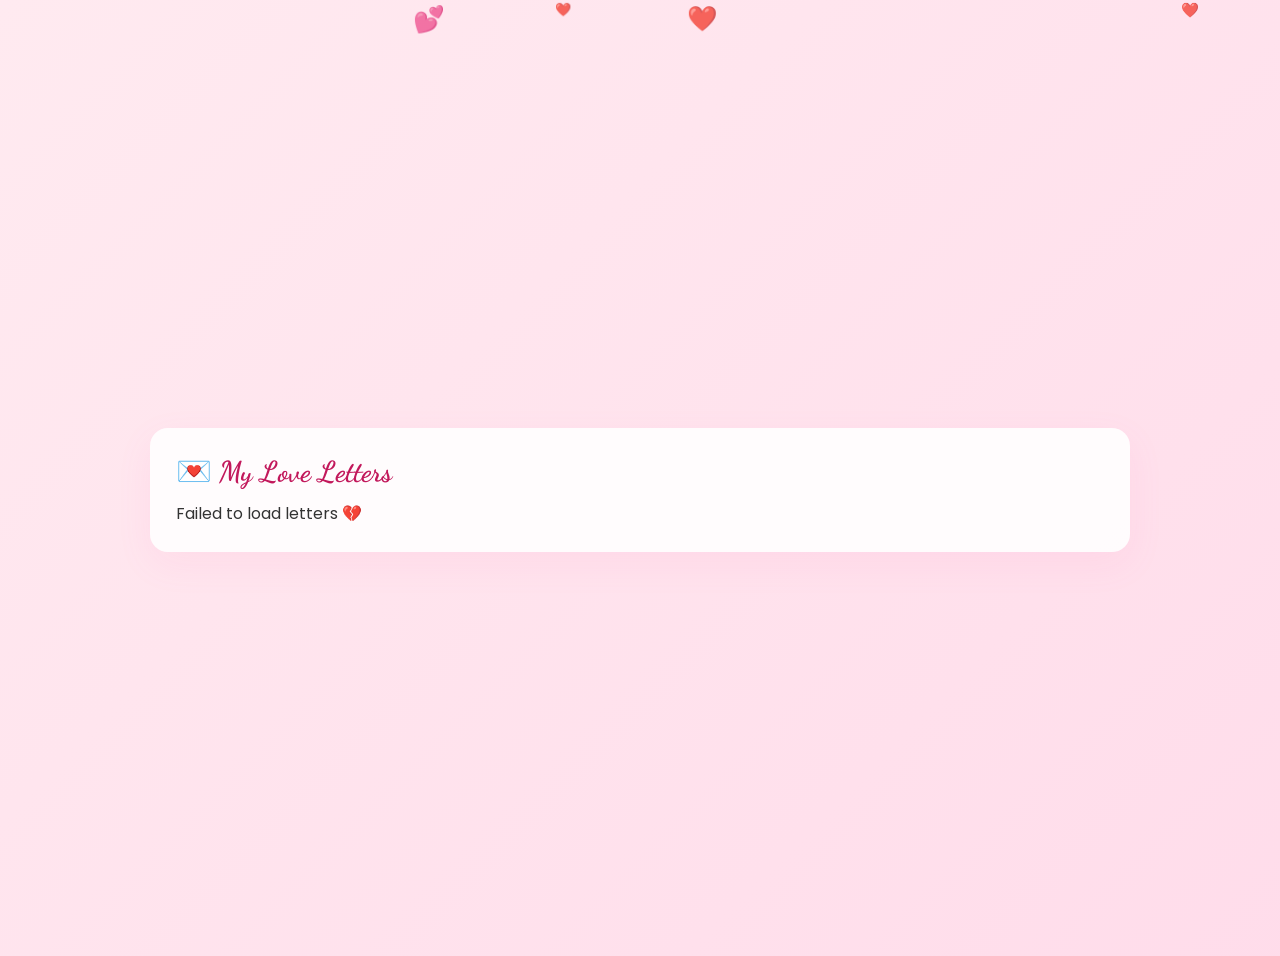
==== view.html @ c1302243 "Add files via upload" ====
<!DOCTYPE html>
<html lang="en">
  <head>
    <meta charset="utf-8" />
    <meta name="viewport" content="width=device-width,initial-scale=1" />
    <title>For You My Love 💗</title>

    <link
      href="https://fonts.googleapis.com/css2?family=Poppins:wght@300;400;600&family=Dancing+Script:wght@500&display=swap"
      rel="stylesheet"
    />
    <link rel="stylesheet" href="style.css" />
  </head>
  <body>
    <!-- Hearts background -->
    <div id="heart-background" class="heart-background"></div>

    <!-- Intro animation -->
    <div id="intro" class="intro-screen">
      <div class="intro-content">
        <h1>For You My Love 💗</h1>
      </div>
    </div>

    <!-- App -->
    <div id="app">
      <main class="pages">
        <!-- Love -->
        <section id="letter" class="page active" aria-hidden="false">
          <div class="card">
            <h2 class="title">💌 My Love Letters</h2>

            <div id="letters-list" class="letter-list">
              <!-- Letters will be rendered here -->
            </div>

            <div
              class="letter-content"
              id="letterContent"
              style="display: none"
            >
              <div class="editable" id="letterText"></div>
              <div class="signature">With all my love,<br />Your Name</div>
            </div>
          </div>
        </section>
      </main>
    </div>

    <script>
      const FIREBASE_URL =
        "https://love-58a84-default-rtdb.asia-southeast1.firebasedatabase.app";

      async function loadData(path) {
        const res = await fetch(`${FIREBASE_URL}/${path}.json`);
        return res.json();
      }

      const lettersList = document.getElementById("letters-list");
      const letterContent = document.getElementById("letterContent");
      const letterText = document.getElementById("letterText");
      let lettersData = [];
      let currentOpenLetterIndex = -1;

      async function loadLetters() {
        try {
          const online = await loadData("letters");
          if (online && Array.isArray(online)) lettersData = online;
          renderLetters();
        } catch {
          lettersList.innerHTML = "<p>Failed to load letters 💔</p>";
        }
      }

      function renderLetters() {
        lettersList.innerHTML = "";
        lettersData.forEach((letter, i) => {
          const div = document.createElement("div");
          div.className = "letter-card";
          div.innerHTML = `
            <div class="letter-left">
              <div class="icon">💌</div>
              <div class="meta">
                <div class="letter-title">${
                  letter.title || "My Love Letter"
                }</div>
                <div class="letter-date">${letter.date || "Today"}</div>
              </div>
            </div>
            <div class="letter-actions">
              <button class="open-btn" data-index="${i}">Click to open</button>
            </div>
          `;
          lettersList.appendChild(div);
        });

        lettersList.querySelectorAll(".open-btn").forEach((btn) => {
          btn.addEventListener("click", (e) => {
            const i = e.target.dataset.index;
            if (currentOpenLetterIndex === parseInt(i)) {
              closeLetter(i);
            } else {
              openLetter(i);
            }
          });
        });
      }

      function openLetter(index) {
        const letter = lettersData[index];
        letterText.innerHTML =
          letter.content ||
          "Dear [Name],<br><br>I wanted to take a moment to express how much you mean to me...";
        letterContent.style.display = "block";
        letterContent.classList.add("show");
        currentOpenLetterIndex = parseInt(index);
      }

      function closeLetter(index) {
        letterContent.classList.remove("show");
        setTimeout(() => (letterContent.style.display = "none"), 360);
        currentOpenLetterIndex = -1;
      }

      // Hearts background animation
      const heartContainer = document.getElementById("heart-background");
      function spawnHeart() {
        const h = document.createElement("div");
        h.className = "heart";
        h.textContent = ["💖", "💕", "❤️"][Math.floor(Math.random() * 3)];
        h.style.left = Math.random() * 100 + "vw";
        h.style.fontSize = 12 + Math.random() * 18 + "px";
        h.style.animationDuration = 4 + Math.random() * 6 + "s";
        heartContainer.appendChild(h);
        setTimeout(() => h.remove(), 11000);
      }
      setInterval(spawnHeart, 360);

      // Load letters on page load
      document.addEventListener("DOMContentLoaded", loadLetters);
    </script>
  </body>
</html>
---- style.css ----
/* ---------------- THEME & BASE ---------------- */
* {
  box-sizing: border-box;
  margin: 0;
  padding: 0;
}
:root {
  --pink-1: #ffeaf0;
  --pink-2: #ffd6e8;
  --accent: #ff5c8d;
  --accent-dark: #c2185b;
  --glass: rgba(255, 255, 255, 0.88);
  --muted: #666;
}
html,
body {
  height: 100%;
}
body {
  font-family: "Poppins", sans-serif;
  background: linear-gradient(135deg, var(--pink-1), var(--pink-2), #fff0f5);
  background-size: 300% 300%;
  animation: grad 12s linear infinite;
  color: #333;
  -webkit-font-smoothing: antialiased;
  -moz-osx-font-smoothing: grayscale;
}
@keyframes grad {
  0% {
    background-position: 0% 50%;
  }
  50% {
    background-position: 100% 50%;
  }
  100% {
    background-position: 0% 50%;
  }
}

/* hearts */
.heart-background {
  position: fixed;
  inset: 0;
  overflow: hidden;
  pointer-events: none;
  z-index: 0;
}
.heart {
  position: absolute;
  font-size: 18px;
  opacity: 0.8;
  animation: float 6s linear infinite;
}
@keyframes float {
  0% {
    transform: translateY(-8vh) rotate(0);
    opacity: 1;
  }
  100% {
    transform: translateY(110vh) rotate(360deg);
    opacity: 0;
  }
}

/* password screen */
.screen {
  display: flex;
  align-items: center;
  justify-content: center;
  height: 100vh;
  width: 100vw;
  position: fixed;
  inset: 0;
  background: linear-gradient(
    180deg,
    rgba(255, 255, 255, 0.6),
    rgba(255, 255, 255, 0.3)
  );
  z-index: 20;
}
.password-card {
  background: var(--glass);
  padding: 34px;
  border-radius: 18px;
  box-shadow: 0 18px 40px rgba(255, 105, 180, 0.12);
  text-align: center;
  :backdrop-filter: ;lter blur(6px);
}
.password-card h1 {
  color: var(--accent-dark);
  font-family: "Dancing Script", cursive;
  margin-bottom: 12px;
}
.password-card input {
  padding: 10px 12px;
  border-radius: 10px;
  border: 2px solid rgba(255, 182, 193, 0.5);
  width: 260px;
  margin-bottom: 12px;
}
.pw-actions {
  display: flex;
  gap: 10px;
  align-items: center;
  justify-content: center;
}
.hint {
  color: #777;
  font-size: 0.9rem;
}

/* hidden */
.hidden {
  display: none;
}

/* app layout */
#app {
  position: relative;
  z-index: 5;
  padding: 28px 20px;
}

/* nav (bottom centered) */
.nav {
  position: fixed;
  bottom: 18px;
  left: 50%;
  transform: translateX(-50%);
  display: flex;
  gap: 12px;
  background: var(--glass);
  padding: 8px 14px;
  border-radius: 999px;
  box-shadow: 0 8px 24px rgba(0, 0, 0, 0.08);
  backdrop-filter: blur(6px);
  z-index: 8;
}
.pill {
  border: none;
  background: transparent;
  padding: 8px 12px;
  border-radius: 999px;
  color: var(--accent);
  font-weight: 600;
  cursor: pointer;
  transition: all 0.18s ease;
}
.pill:hover {
  transform: scale(1.04);
}
.pill.active {
  background: var(--accent);
  color: #fff;
  padding: 8px 14px;
}

/* pages & cards */
.pages {
  min-height: 100vh;
  display: flex;
  align-items: center;
  justify-content: center;
  flex-direction: column;
  gap: 28px;
  padding-top: 24px;
}
.page {
  width: 100%;
  max-width: 980px;
  display: none;
  opacity: 0;
  transform: translateY(10px);
  transition: opacity 0.36s ease, transform 0.36s ease;
}
.page.active {
  display: block;
  opacity: 1;
  transform: translateY(0);
}
.card {
  background: var(--glass);
  border-radius: 18px;
  padding: 26px;
  box-shadow: 0 12px 36px rgba(255, 105, 180, 0.08);
  position: relative;
  z-index: 3;
}

/* title */
.title {
  font-family: "Dancing Script", cursive;
  color: var(--accent-dark);
  font-size: 1.8rem;
  margin-bottom: 12px;
}

/* ---------------- LOVE (letter) ---------------- */
.letter-list {
  display: flex;
  flex-direction: column;
  gap: 14px;
  margin-top: 10px;
}
.letter-list .letter-card {
  display: flex;
  align-items: center;
  justify-content: space-between;
  padding: 12px;
  border-radius: 12px;
  background: #ffe6f0;
  box-shadow: 0 4px 10px rgba(0, 0, 0, 0.03);
  position: relative;
}
.letter-left {
  display: flex;
  align-items: center;
  gap: 12px;
}
.letter-card .icon {
  font-size: 26px;
}
.letter-card .meta .letter-title {
  font-weight: 700;
  color: #1144a8;
}
.letter-card .meta .letter-date {
  font-size: 13px;
  color: var(--muted);
}
.letter-actions {
  display: flex;
  align-items: center;
  gap: 8px;
}
.letter-card .circle {
  width: 44px;
  height: 44px;
  border-radius: 50%;
  border: none;
  background: #1e88e5;
  color: #fff;
  cursor: pointer;
  display: grid;
  place-items: center;
  font-weight: 700;
  box-shadow: 0 8px 18px rgba(30, 136, 229, 0.14);
}

.open-btn {
  background: var(--accent);
  color: #fff;
  border: none;
  padding: 8px 12px;
  border-radius: 8px;
  cursor: pointer;
  font-weight: 600;
  transition: all 0.2s ease;
}

.open-btn:hover {
  transform: scale(1.05);
}
.letter-card {
  position: relative; /* penting supaya posisi absolute di dalamnya bisa bekerja */
}
/* tombol X (hapus surat) */
.letter-card .delete-letter {
  position: absolute;
  top: 8px;
  right: 10px;
  background: #fff0f6;
  border: 1.5px solid #ff5c8d;
  border-radius: 50%;
  font-size: 1rem;
  color: #ff5c8d;
  cursor: pointer;
  width: 26px;
  height: 26px;
  display: flex;
  align-items: center;
  justify-content: center;
  transition: all 0.25s ease;
  box-shadow: 0 2px 6px rgba(255, 105, 180, 0.15);
}
.letter-card .delete-letter:hover {
  background: #ff8aa8;
  color: white;
  border-color: #ff8aa8;
  transform: scale(1.1);
}
/* letter content (slide+fade) */
.letter-content {
  display: none;
  opacity: 0;
  transform: translateY(14px);
  background: #fff7f9;
  border-radius: 12px;
  padding: 18px;
  margin-top: 12px;
  box-shadow: 0 8px 24px rgba(255, 182, 193, 0.06);
  transition: all 0.36s ease;
  position: relative;
}
.letter-content.show {
  display: block;
  opacity: 1;
  transform: translateY(0);
}
.signature {
  font-family: "Dancing Script", cursive;
  color: var(--accent-dark);
  text-align: right;
  margin-top: 10px;
}

/* editable */
.editable {
  outline: none;
  min-height: 80px;
}

/* ---------------- MUSIC ---------------- */
.music-hero {
  display: flex;
  justify-content: center;
  padding: 20px 0;
}
.music-card {
  width: 100%;
  background: linear-gradient(180deg, #dff6ff, #eaf9ff);
  border-radius: 16px;
  padding: 22px;
  box-shadow: 0 12px 30px rgba(30, 88, 180, 0.06);
}
.music-card h2 {
  color: #1144a8;
  margin: 0 0 14px 0;
}
.music-list {
  display: flex;
  flex-direction: column;
  gap: 14px;
}
.song-card {
  display: flex;
  align-items: center;
  justify-content: space-between;
  padding: 12px;
  border-radius: 12px;
  background: #eaf6ff;
  box-shadow: 0 4px 10px rgba(0, 0, 0, 0.03);
}
.song-left {
  display: flex;
  align-items: center;
  gap: 12px;
}
.icon {
  font-size: 26px;
}
.meta .song-title {
  font-weight: 700;
  color: #1144a8;
}
.meta .song-artist {
  font-size: 13px;
  color: var(--muted);
}
.song-actions {
  display: flex;
  gap: 8px;
}
.circle {
  width: 44px;
  height: 44px;
  border-radius: 50%;
  border: none;
  background: #1e88e5;
  color: #fff;
  cursor: pointer;
  display: grid;
  place-items: center;
  font-weight: 700;
  box-shadow: 0 8px 18px rgba(30, 136, 229, 0.14);
}
.circle.pause {
  background: #8aaef6;
}

/* music edit */
.music-edit {
  display: flex;
  gap: 8px;
  margin-top: 12px;
}
.music-edit input {
  flex: 1;
  padding: 8px;
  border-radius: 10px;
  border: 1px solid rgba(0, 0, 0, 0.06);
}
.music-edit .btn {
  padding: 8px 10px;
}

/* ---------------- NOTES ---------------- */
.note-box {
  min-height: 160px;
  padding: 12px;
  border-radius: 12px;
  background: #fff8f9;
  border: 2px dashed rgba(255, 182, 193, 0.4);
  box-shadow: 0 8px 20px rgba(255, 182, 193, 0.04);
  outline: none;
}

/* === Notes (like letter) === */
.notes-container {
  display: flex;
  flex-direction: column;
  gap: 14px;
  margin-top: 10px;
}

.note-card {
  background: #fff6f8;
  border-radius: 15px;
  border: 2px dashed rgba(255, 182, 193, 0.5);
  padding: 14px;
  box-shadow: 0 8px 20px rgba(255, 192, 203, 0.2);
  /* removed animation to prevent flickering on dynamic reloads */
  position: relative;
}

.note-card textarea {
  width: 100%;
  border: none;
  background: transparent;
  resize: none;
  font-family: "Poppins", sans-serif;
  color: #5a2b3d;
  font-size: 0.95rem;
  line-height: 1.6;
  outline: none;
}

.note-card button {
  position: absolute;
  top: 6px;
  right: 10px;
  background: transparent;
  border: none;
  color: #c2185b;
  font-weight: 700;
  cursor: pointer;
  transition: transform 0.2s ease;
}
.note-card button:hover {
  transform: scale(1.2);
}

@keyframes noteAppear {
  from {
    opacity: 0;
    transform: translateY(15px);
  }
  to {
    opacity: 1;
    transform: translateY(0);
  }
}

.note-actions {
  margin-top: 15px;
  display: flex;
  gap: 10px;
  flex-wrap: wrap;
}
.letter-card {
  background: #fff0f6;
  border: 2px dashed rgba(255, 105, 180, 0.4);
  border-radius: 15px;
  padding: 16px;
  box-shadow: 0 6px 16px rgba(255, 182, 193, 0.2);
  position: relative;
  /* removed animation to prevent flickering on dynamic reloads */
}
.letter-card textarea {
  width: 100%;
  background: transparent;
  border: none;
  font-family: "Dancing Script", cursive;
  font-size: 1.2rem;
  outline: none;
  resize: none;
  color: #b4004e;
}
.letter-card button {
  position: absolute;
  top: 6px;
  right: 10px;
  background: transparent;
  border: none;
  font-size: 1.2rem;
  color: #b4004e;
  cursor: pointer;
}

/* ---------------- GALLERY ---------------- */
.gallery-grid {
  display: grid;
  grid-template-columns: repeat(auto-fit, minmax(180px, 1fr));
  gap: 12px;
  margin-top: 12px;
}
.frame {
  border-radius: 12px;
  overflow: hidden;
  background: #fff;
  border: 6px solid rgba(255, 255, 255, 0.6);
  box-shadow: 0 8px 20px rgba(0, 0, 0, 0.06);
  position: relative;
}
.frame img {
  display: block;
  width: 100%;
  height: 180px;
  object-fit: cover;
  transition: transform 0.28s;
}
.frame img:hover {
  transform: scale(1.05);
}
.delete-image {
  position: absolute;
  top: 5px;
  right: 5px;
  background: rgba(255, 255, 255, 0.8);
  border: none;
  border-radius: 50%;
  width: 24px;
  height: 24px;
  display: flex;
  align-items: center;
  justify-content: center;
  cursor: pointer;
  font-size: 14px;
  color: #c2185b;
  opacity: 0;
  transition: opacity 0.2s;
}
.frame:hover .delete-image {
  opacity: 1;
}

/* buttons */
.btn {
  background: var(--accent);
  color: #fff;
  padding: 8px 12px;
  border-radius: 10px;
  border: none;
  cursor: pointer;
  font-weight: 600;
}
.btn.ghost {
  background: transparent;
  border: 2px solid rgba(0, 0, 0, 0.06);
  color: var(--accent-dark);
}

/* responsive */
@media (max-width: 700px) {
  .music-card {
    padding: 16px;
  }
  .circle {
    width: 40px;
    height: 40px;
  }
  .frame img {
    height: 160px;
  }
  .title {
    font-size: 1.4rem;
  }
}

/* ===================== ANIMASI LEMBUT ROMANTIS ===================== */

/* halaman muncul */
.page.active {
  animation: fadeSlideIn 0.8s ease both;
}
@keyframes fadeSlideIn {
  0% {
    opacity: 0;
    transform: translateY(20px);
  }
  100% {
    opacity: 1;
    transform: translateY(0);
  }
}

/* love letter */
.letter-content.show {
  animation: letterReveal 0.7s ease both;
}
@keyframes letterReveal {
  0% {
    opacity: 0;
    transform: translateY(15px) scale(0.97);
  }
  100% {
    opacity: 1;
    transform: translateY(0) scale(1);
  }
}

/* tombol letter */
.linkish {
  transition: transform 0.3s ease, color 0.3s ease;
}
.linkish:active {
  transform: scale(0.92);
}

/* music card */
.music-card {
  animation: fadeSlideIn 1s ease both;
}

@keyframes fadeInSoft {
  0% {
    opacity: 0;
    transform: translateY(12px);
  }
  100% {
    opacity: 1;
    transform: translateY(0);
  }
}

/* notes */
.note-box {
  animation: fadeInSoft 1s ease both;
}

/* gallery images - removed animation to prevent flickering on dynamic reloads */
.frame img {
  opacity: 1;
  transform: scale(1);
}

/* ============ INTRO ANIMATION ============ */
.intro-screen {
  position: fixed;
  inset: 0;
  background: linear-gradient(135deg, #ffd6e8, #fff0f7);
  display: flex;
  justify-content: center;
  align-items: center;
  flex-direction: column;
  z-index: 9999;
  animation: fadeOutIntro 1s ease 3s forwards;
}

.intro-content h1 {
  font-family: "Dancing Script", cursive;
  font-size: 2.8rem;
  color: #d6336c;
  opacity: 0;
  animation: fadeInText 2s ease forwards;
}

@keyframes fadeInText {
  0% {
    opacity: 0;
    transform: translateY(20px);
  }
  100% {
    opacity: 1;
    transform: translateY(0);
  }
}

@keyframes fadeOutIntro {
  0% {
    opacity: 1;
  }
  100% {
    opacity: 0;
    visibility: hidden;
  }
}

.note-card.removing {
  animation: fadeOutNote 0.3s ease forwards;
}
@keyframes fadeOutNote {
  from {
    opacity: 1;
    transform: translateY(0);
  }
  to {
    opacity: 0;
    transform: translateY(10px);
  }
}
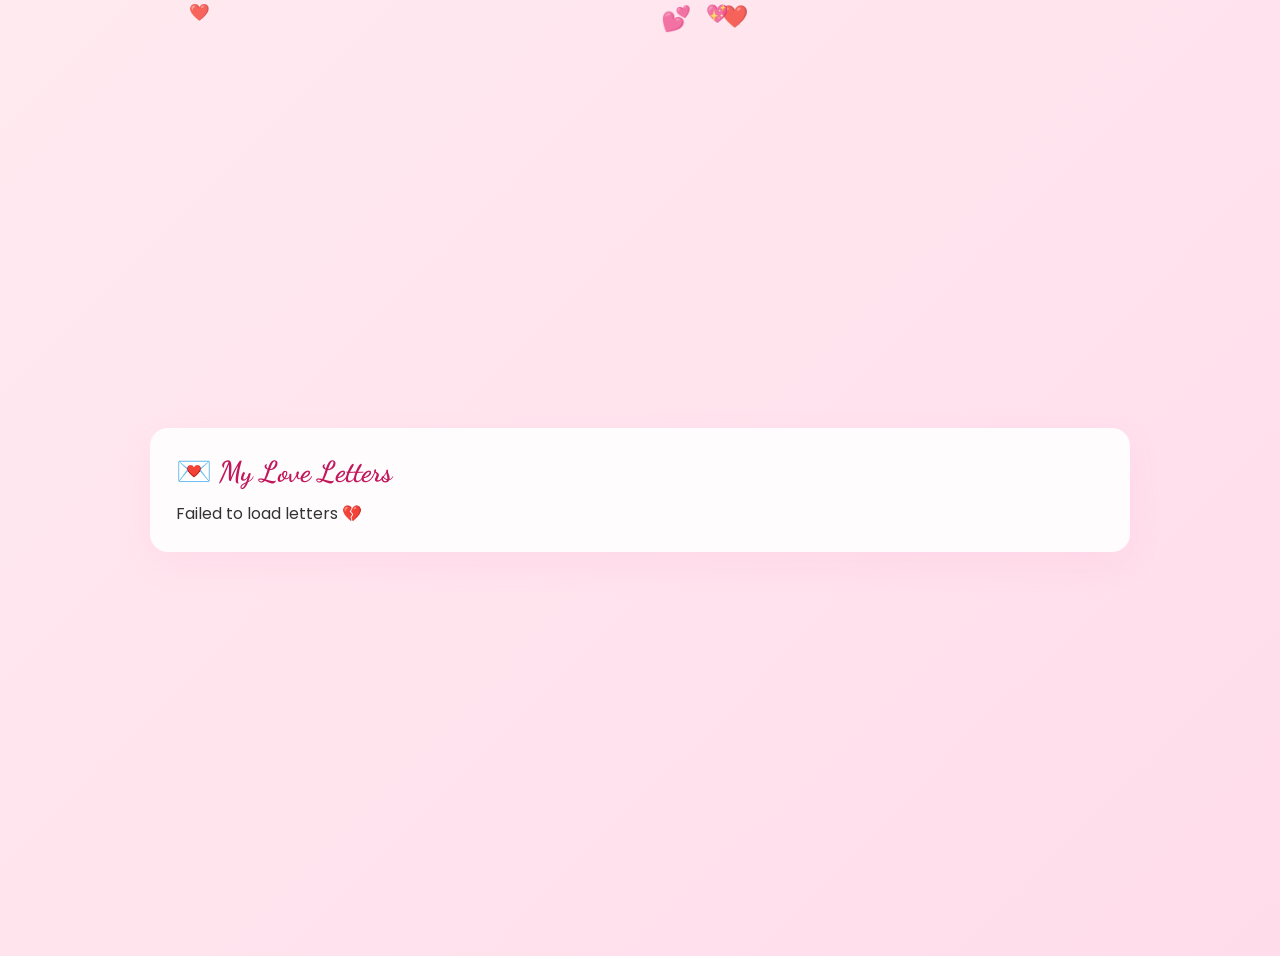
==== commit 7f352f90: "Update view.html" ====
--- a/view.html
+++ b/view.html
@@ -34,11 +34,7 @@
               <!-- Letters will be rendered here -->
             </div>
 
-            <div
-              class="letter-content"
-              id="letterContent"
-              style="display: none"
-            >
+            <div class="letter-content" id="letterContent">
               <div class="editable" id="letterText"></div>
               <div class="signature">With all my love,<br />Your Name</div>
             </div>
--- a/style.css
+++ b/style.css
@@ -84,7 +84,8 @@
   border-radius: 18px;
   box-shadow: 0 18px 40px rgba(255, 105, 180, 0.12);
   text-align: center;
-  :backdrop-filter: ;lter blur(6px);
+  -webkit-backdrop-filter: blur(6px);
+  backdrop-filter: blur(6px);
 }
 .password-card h1 {
   color: var(--accent-dark);
@@ -133,6 +134,7 @@
   padding: 8px 14px;
   border-radius: 999px;
   box-shadow: 0 8px 24px rgba(0, 0, 0, 0.08);
+  -webkit-backdrop-filter: blur(6px);
   backdrop-filter: blur(6px);
   z-index: 8;
 }
@@ -514,6 +516,9 @@
   gap: 12px;
   margin-top: 12px;
 }
+.caption {
+  margin-top: 12px;
+}
 .frame {
   border-radius: 12px;
   overflow: hidden;
@@ -709,3 +714,33 @@
     transform: translateY(10px);
   }
 }
+@media (max-width: 600px) {
+  body {
+    font-size: 15px;
+    padding: 10px;
+  }
+
+  .card {
+    padding: 18px;
+  }
+
+  .btn {
+    padding: 10px 14px;
+    font-size: 0.9rem;
+  }
+
+  .gallery-grid {
+    grid-template-columns: repeat(auto-fit, minmax(140px, 1fr));
+  }
+
+  .nav {
+    bottom: 10px;
+    padding: 6px 10px;
+    gap: 6px;
+  }
+
+  .pill {
+    font-size: 0.9rem;
+    padding: 6px 10px;
+  }
+}
